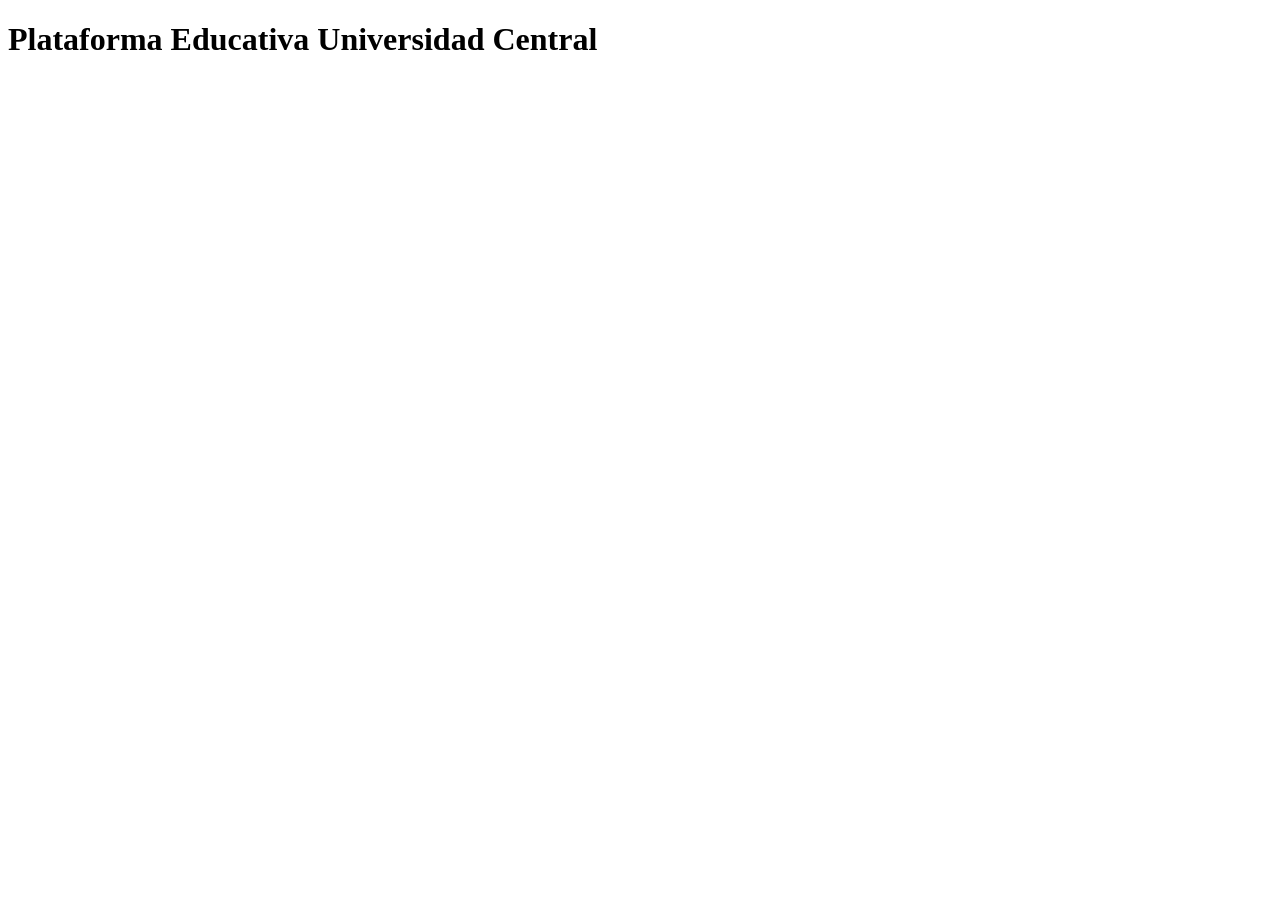
==== Lab03/index.html @ 76393f9b "Iniciando Lab03" ====
<!DOCTYPE html>
<html lang="en">
<head>
  <meta charset="UTF-8">
  <meta name="viewport" content="width=device-width, initial-scale=1.0">
  <title>LAB-03</title>
</head>
<body>
  <h1>Plataforma Educativa Universidad Central</h1>

</body>
</html>
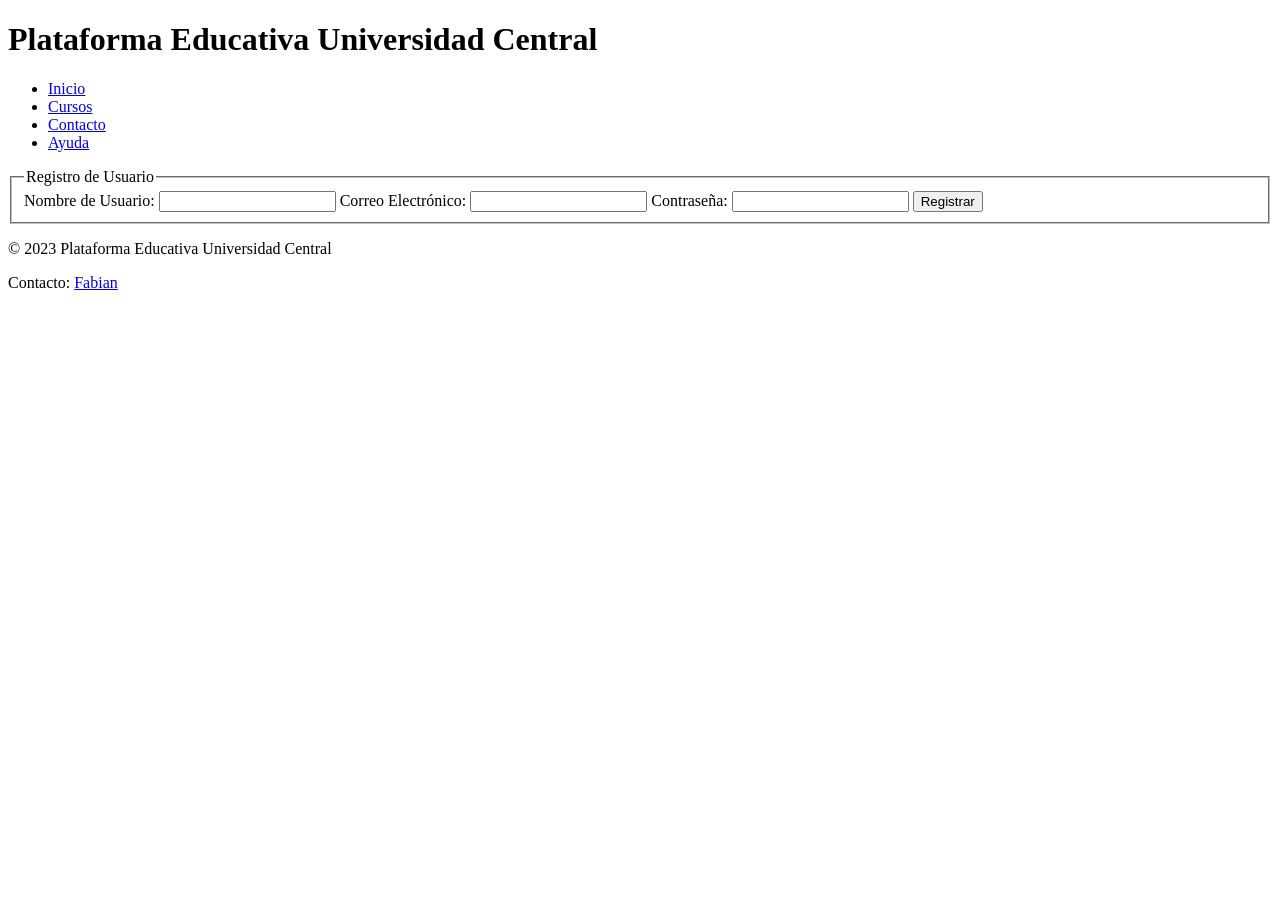
==== commit 0559774d: "Etiquetas de contenido" ====
--- a/Lab03/index.html
+++ b/Lab03/index.html
@@ -1,12 +1,53 @@
 <!DOCTYPE html>
 <html lang="en">
+
 <head>
   <meta charset="UTF-8">
   <meta name="viewport" content="width=device-width, initial-scale=1.0">
   <title>LAB-03</title>
 </head>
+
 <body>
-  <h1>Plataforma Educativa Universidad Central</h1>
 
+  <!-- encabezado de cuerpo de la pagina-->
+  <header>
+    <h1>Plataforma Educativa Universidad Central</h1>
+  </header>
+
+  <!-- menu -->
+  <nav>
+    <ul>
+      <li><a href="final/">Inicio</a></li>
+      <li><a href="#">Cursos</a></li>
+      <li><a href="#">Contacto</a></li>
+      <li><a href="#">Ayuda</a></li>
+    </ul>
+  </nav>
+
+  <main>
+    <section>
+      <form action="#" method="post">
+        <fieldset>
+          <legend>Registro de Usuario</legend>
+
+          <label for="username">Nombre de Usuario:</label>
+          <input type="text" id="username" name="username" required>
+
+          <label for="email">Correo Electrónico:</label>
+          <input type="email" id="email" name="email" required>
+
+          <label for="password">Contraseña:</label>
+          <input type="password" id="password" name="password" required>
+
+          <button type="submit">Registrar</button>
+        </fieldset>
+      </form>
+    </section>
+  </main>
+  <footer>
+    <p>&copy; 2023 Plataforma Educativa Universidad Central</p>
+    <p>Contacto: <a href="mailto:fabian.chinchilla@uc.ac.cr">Fabian</p>
+  </footer>
 </body>
+
 </html>
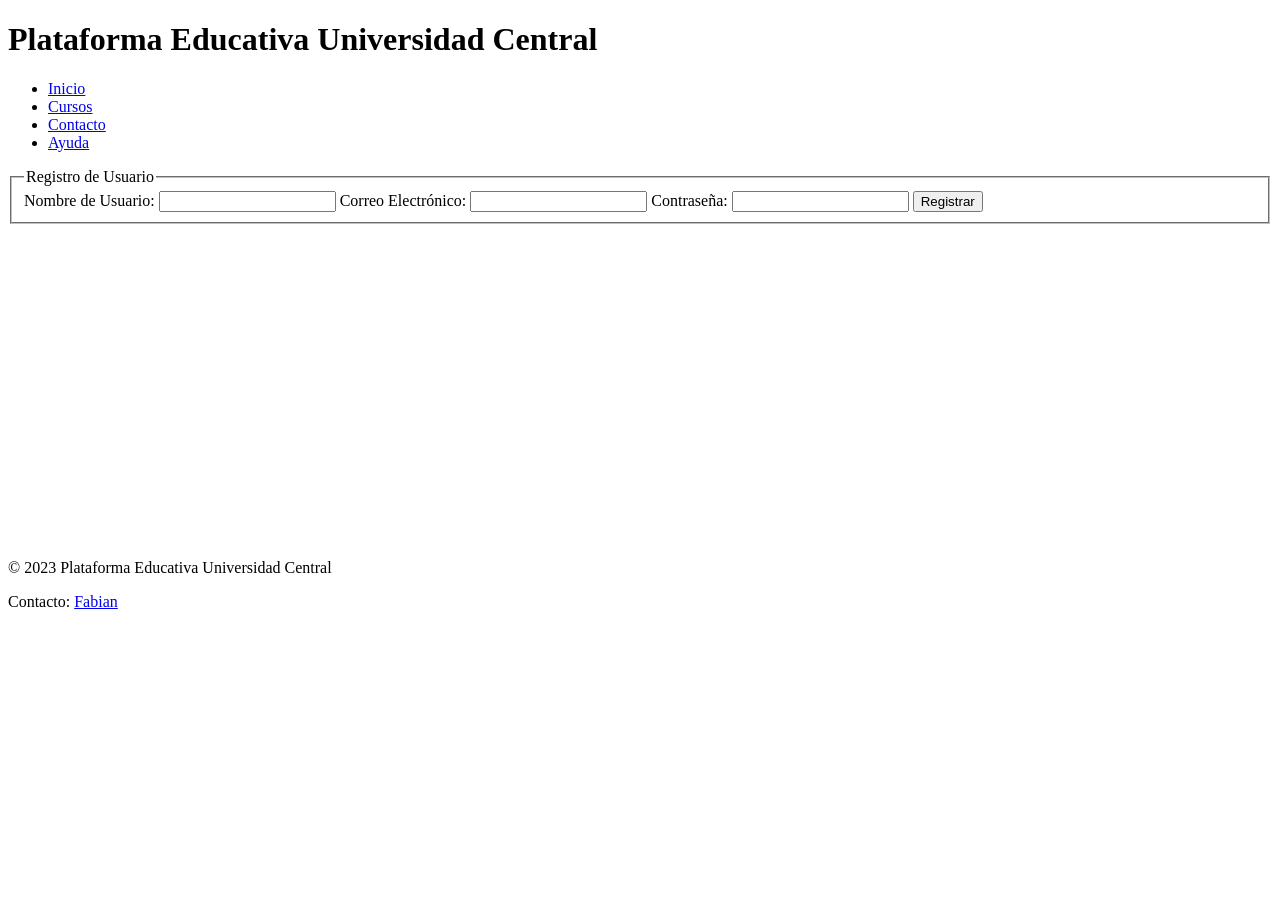
==== commit ec07ec05: "Add embedded video section to Lab 03 index page" ====
--- a/Lab03/index.html
+++ b/Lab03/index.html
@@ -43,6 +43,9 @@
         </fieldset>
       </form>
     </section>
+    <section>
+      <iframe width="560" height="315" src="https://www.youtube.com/embed/LXb3EKWsInQ?si=KRC7kR0cZzGenVSb&amp;start=61" title="Video Incrustado" frameborder="0" allow="accelerometer; autoplay; clipboard-write; encrypted-media; gyroscope; picture-in-picture; web-share" referrerpolicy="strict-origin-when-cross-origin" allowfullscreen></iframe>
+    </section>
   </main>
   <footer>
     <p>&copy; 2023 Plataforma Educativa Universidad Central</p>
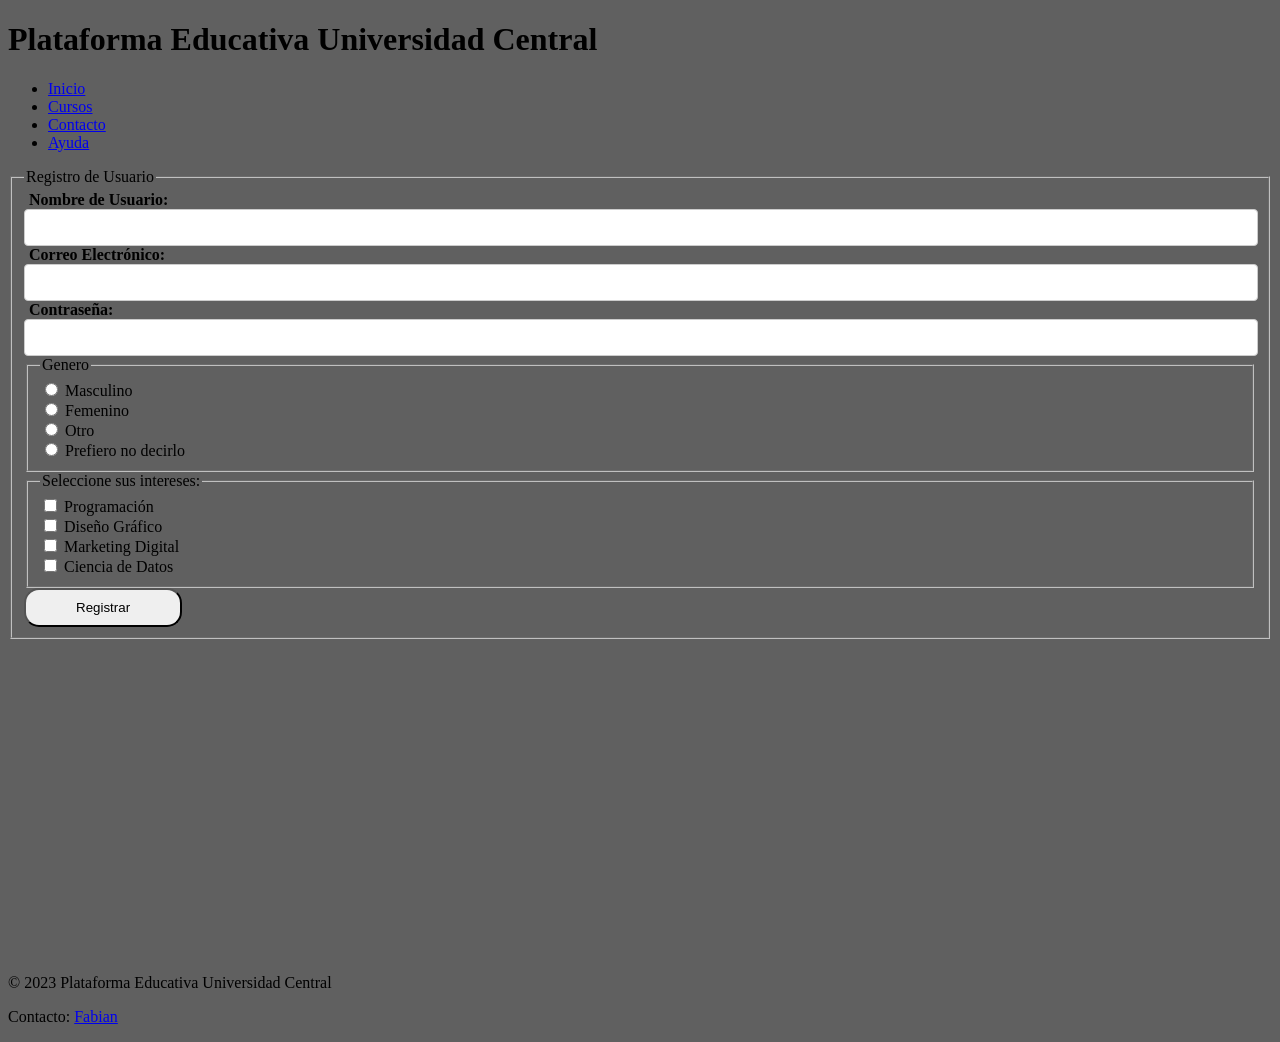
==== commit dc7d3649: "Primera interaccion con estilos" ====
--- a/Lab03/index.html
+++ b/Lab03/index.html
@@ -5,6 +5,35 @@
   <meta charset="UTF-8">
   <meta name="viewport" content="width=device-width, initial-scale=1.0">
   <title>LAB-03</title>
+  <link rel="stylesheet" href="estilos/estilos.css">
+  <style>
+    body{
+      background-color: rgba(0, 0, 0, 0.623);
+    }
+    .form-group label {
+      display: block;
+      margin-left: 5px;
+      font-weight: bold;
+    }
+
+    .form-input {
+      width: 100%;
+      padding: 10px 0;
+      border: 1px solid #ccc;
+      border-radius: 4px;
+    }
+
+    .submit-button {
+      padding: 10px 50px;
+      border-radius: 15px;
+      transition: background-color 0.3s ease;
+    }
+
+    .submit-button:hover {
+      background-color: #2563eb;
+      /* Un azul más oscuro al pasar el mouse */
+    }
+  </style>
 </head>
 
 <body>
@@ -30,21 +59,71 @@
         <fieldset>
           <legend>Registro de Usuario</legend>
 
-          <label for="username">Nombre de Usuario:</label>
-          <input type="text" id="username" name="username" required>
+          <div class="form-group">
+            <label for="username">Nombre de Usuario:</label>
+            <input class="form-input" type="text" id="username" name="username" required>
 
-          <label for="email">Correo Electrónico:</label>
-          <input type="email" id="email" name="email" required>
+            <label for="email">Correo Electrónico:</label>
+            <input class="form-input" type="email" id="email" name="email" required>
 
-          <label for="password">Contraseña:</label>
-          <input type="password" id="password" name="password" required>
+            <label for="password">Contraseña:</label>
+            <input class="form-input" type="password" id="password" name="password" required>
+          </div>
 
-          <button type="submit">Registrar</button>
+
+
+          <fieldset>
+            <legend>Genero</legend>
+            <div>
+              <div>
+                <input type="radio" value="m" name="genero" id="g-m">
+                <label for="g-m">Masculino</label>
+              </div>
+              <div>
+                <input type="radio" value="f" name="genero" id="g-f">
+                <label for="g-f">Femenino</label>
+              </div>
+              <div>
+                <input type="radio" value="o" name="genero" id="g-o">
+                <label for="g-o">Otro</label>
+              </div>
+              <div>
+                <input type="radio" value="n" name="genero" id="g-n">
+                <label for="g-n">Prefiero no decirlo</label>
+              </div>
+            </div>
+          </fieldset>
+
+          <fieldset>
+            <legend>Seleccione sus intereses:</legend>
+            <div>
+              <div>
+                <input type="checkbox" name="intereses" id="interes1" value="programacion">
+                <label for="interes1">Programación</label>
+              </div>
+              <div>
+                <input type="checkbox" name="intereses" id="interes2" value="diseño">
+                <label for="interes2">Diseño Gráfico</label>
+              </div>
+              <div>
+                <input type="checkbox" name="intereses" id="interes3" value="marketing">
+                <label for="interes3">Marketing Digital</label>
+              </div>
+              <div>
+                <input type="checkbox" name="intereses" id="interes4" value="ciencia">
+                <label for="interes4">Ciencia de Datos</label>
+              </div>
+          </fieldset>
+
+          <button class="submit-button" type="submit">Registrar</button>
         </fieldset>
       </form>
     </section>
     <section>
-      <iframe width="560" height="315" src="https://www.youtube.com/embed/LXb3EKWsInQ?si=KRC7kR0cZzGenVSb&amp;start=61" title="Video Incrustado" frameborder="0" allow="accelerometer; autoplay; clipboard-write; encrypted-media; gyroscope; picture-in-picture; web-share" referrerpolicy="strict-origin-when-cross-origin" allowfullscreen></iframe>
+      <iframe width="560" height="315" src="https://www.youtube.com/embed/LXb3EKWsInQ?si=KRC7kR0cZzGenVSb&amp;start=61"
+        title="Video Incrustado" frameborder="0"
+        allow="accelerometer; autoplay; clipboard-write; encrypted-media; gyroscope; picture-in-picture; web-share"
+        referrerpolicy="strict-origin-when-cross-origin" allowfullscreen></iframe>
     </section>
   </main>
   <footer>
